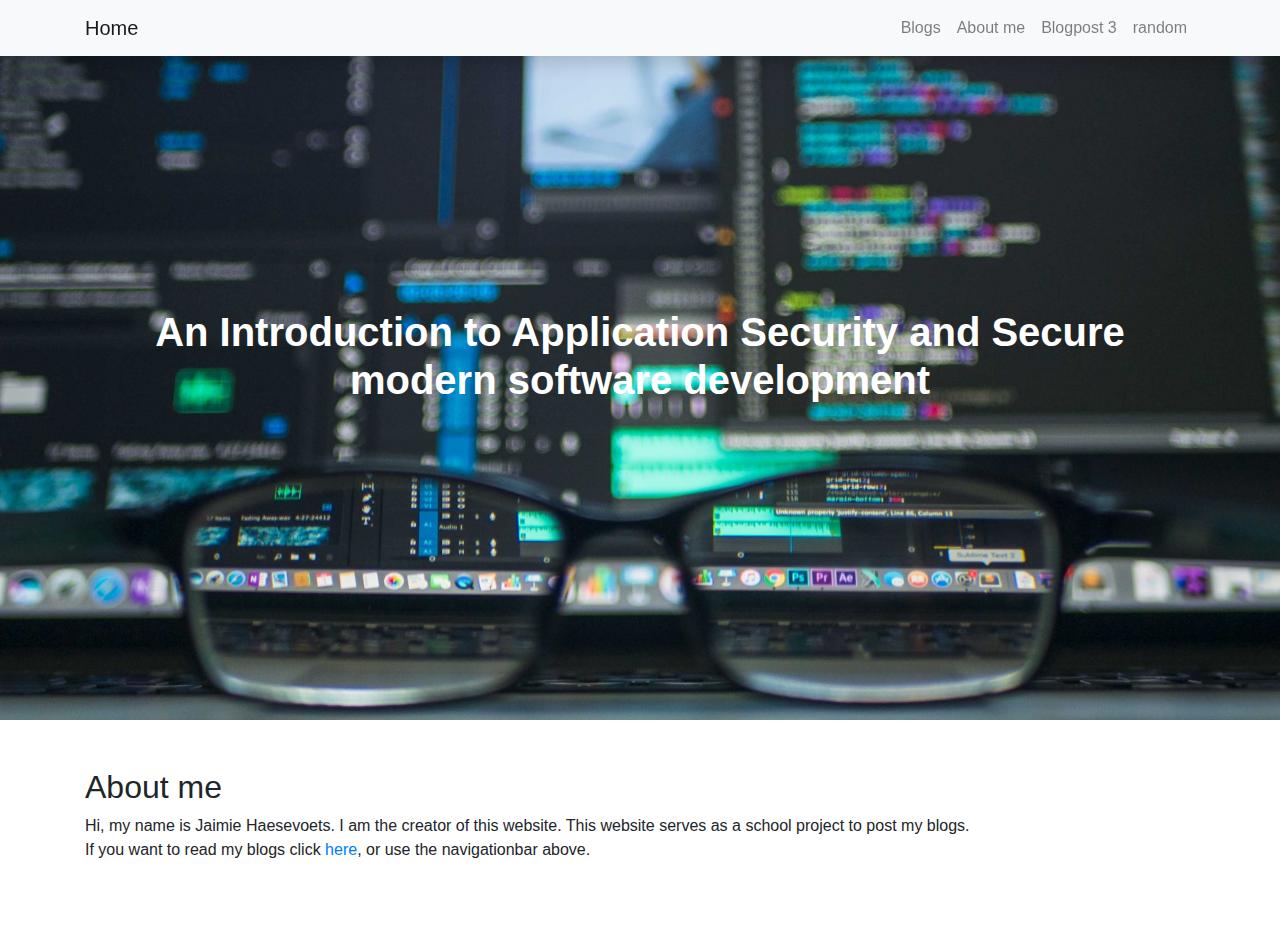
==== index.html @ d37fbd58 "commit" ====
<!DOCTYPE html>
<html lang="en">

<head>
    <meta charset="UTF-8">
    <meta name="viewport" content="width=device-width, initial-scale=1.0">
    <title>Security - Jaimie Haesevoets</title>
    <link rel="stylesheet" type="text/css" href="Styles/style.css">
<link href="https://stackpath.bootstrapcdn.com/bootstrap/4.4.1/css/bootstrap.min.css" rel="stylesheet" integrity="sha384-Vkoo8x4CGsO3+Hhxv8T/Q5PaXtkKtu6ug5TOeNV6gBiFeWPGFN9MuhOf23Q9Ifjh" crossorigin="anonymous">    <script src="https://stackpath.bootstrapcdn.com/bootstrap/4.4.1/js/bootstrap.bundle.min.js" integrity="sha384-6khuMg9gaYr5AxOqhkVIODVIvm9ynTT5J4V1cfthmT+emCG6yVmEZsRHdxlotUnm" crossorigin="anonymous"></script>
      <script src="https://ajax.googleapis.com/ajax/libs/jquery/3.4.1/jquery.min.js"></script>


</head>

<body>
    <nav class="navbar navbar-expand-lg navbar-light bg-light shadow fixed-top">
        <div class="container">
            <a class="navbar-brand" href="index.html">Home</a>
            <button class="navbar-toggler" type="button" data-toggle="collapse" data-target="#navbarResponsive" aria-controls="navbarResponsive" aria-expanded="false" aria-label="Toggle navigation">
                <span class="navbar-toggler-icon"></span>
            </button>
            <div class="collapse navbar-collapse" id="navbarResponsive">
                <ul class="navbar-nav ml-auto">
                    <li class="nav-item">
                        <a class="nav-link" href="Blogs.html">Blogs</a>
                    </li>
                    <li class="nav-item">
                        <a class="nav-link" href="#">About me</a>
                    </li>
                    <li class="nav-item">
                        <a class="nav-link" href="#">Blogpost 3</a>
                    </li>
                    <li class="nav-item">
                        <a class="nav-link" href="#">random</a>
                    </li>
                </ul>
            </div>
        </div>
    </nav>

    <!-- Full Page Image Header with Vertically Centered Content -->
    <header class="masthead" style="background-image: url(Images/homepage.jpg);">
        <!--AAANMAKEN AFBEELDING-->
        <div class="container h-100">
            <div class="row h-100 align-items-center">
                <div class="col-12 text-center">
                    <h1 class="font-weight-bold">An Introduction to Application
                        Security and Secure modern
                        software development</h1>

                </div>
            </div>
        </div>
    </header>



    <!-- Page Content -->
    <section class="py-5">
        <div class="container">
            <h2 class="font-weight-light">About me</h2>
            <p>Hi, my name is Jaimie Haesevoets.
                I am the creator of this website.
                This website serves as a school project to post my blogs. <br>If you want to read my blogs click <a href="Blogs.html">here</a>, or use the navigationbar above.</p>
        </div>
    </section>



    <script src="Js/bootstrap.bundle.min.js0"></script>
    <script src="Js/jquery.slim.min.js"></script>
</body>

</html>
---- Styles/style.css ----
.masthead {
    height: 80vh;
    min-height: 50px;
    background-size: cover;
    background-position: center;
    background-repeat: no-repeat;
  }
.font-weight-bold{
    color: white;
}
nav{
    position: absolute;
}
section{
    position: relative;
    padding-top: 1000px;
}

#theMargin{
    padding: 10px;
}
.horRow1{
   
    border-top: 1px dashed #0275d8;
}
.horRow2{
    border-top: 1px dashed #5cb85c;
}
.horRow3{
    border-top: 1px dashed #f0ad4e;
}


.paddingArticleS{
     padding-top: 100px;
    padding-bottom: 50px;
    
}.paddingArticleNumber{
    padding-bottom: 50px;
}
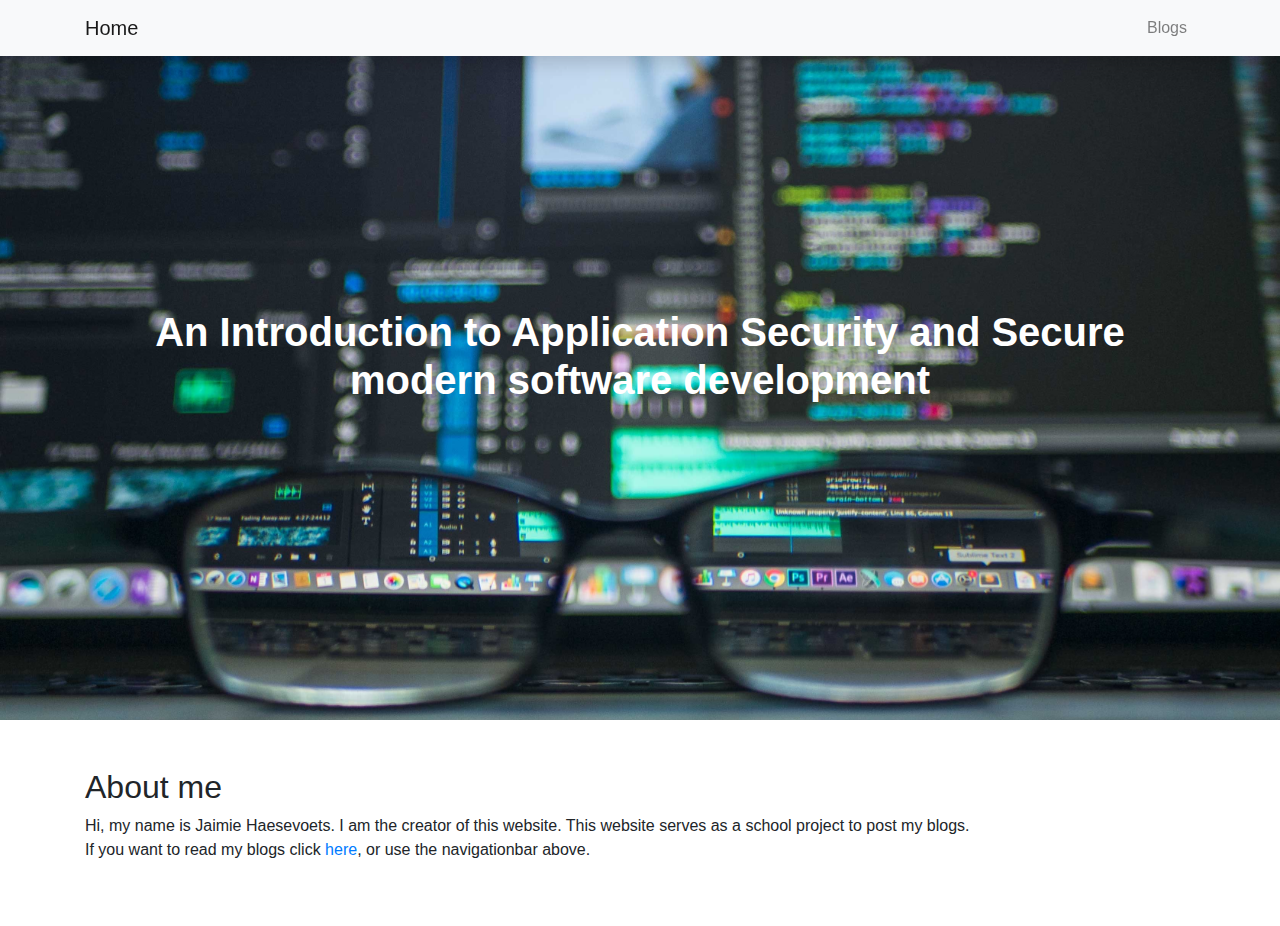
==== commit 29444217: "KLAAAAR" ====
--- a/index.html
+++ b/index.html
@@ -2,6 +2,7 @@
 <html lang="en">
 
 <head>
+   <meta http-equiv="last-modified" content="Sun, 10 Feb 2013 14:00:46 GMT " />
     <meta charset="UTF-8">
     <meta name="viewport" content="width=device-width, initial-scale=1.0">
     <title>Security - Jaimie Haesevoets</title>
@@ -24,15 +25,7 @@
                     <li class="nav-item">
                         <a class="nav-link" href="Blogs.html">Blogs</a>
                     </li>
-                    <li class="nav-item">
-                        <a class="nav-link" href="#">About me</a>
-                    </li>
-                    <li class="nav-item">
-                        <a class="nav-link" href="#">Blogpost 3</a>
-                    </li>
-                    <li class="nav-item">
-                        <a class="nav-link" href="#">random</a>
-                    </li>
+
                 </ul>
             </div>
         </div>
--- a/Styles/style.css
+++ b/Styles/style.css
@@ -29,6 +29,9 @@
 .horRow3{
     border-top: 1px dashed #f0ad4e;
 }
+.horRow4{
+    border-top: 1px dashed #d9534f;
+}
 
 
 .paddingArticleS{
